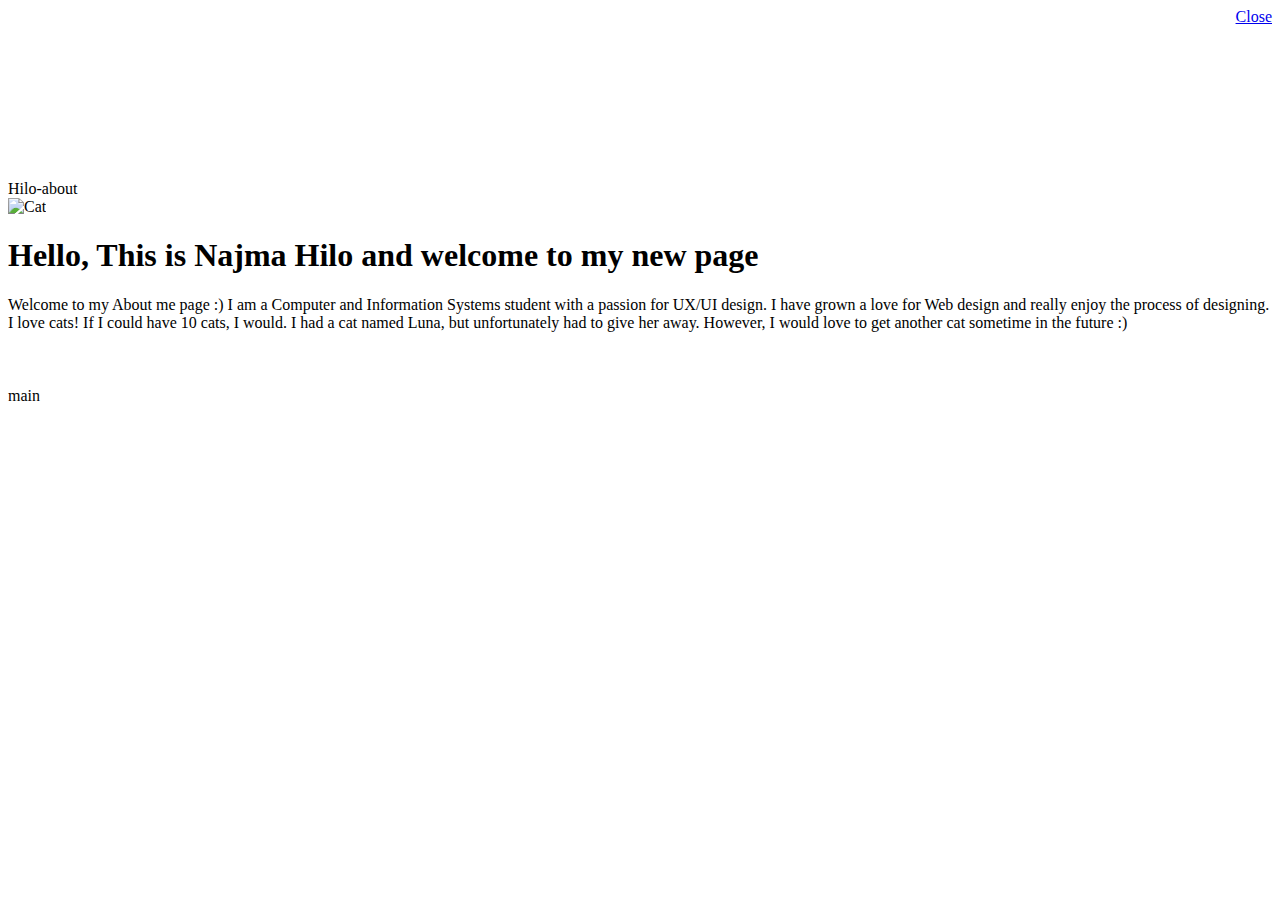
==== about.html @ b0e13cb7 "Update about.html" ====
<!DOCTYPE html>
<html dir="ltr" lang="en">
<head>
  <meta charset="utf-8">
  <meta name="viewport" content="width=device-width, initial-scale=1">
  <meta name="theme-color" content="#394B58">
  <meta name="robots" content="noindex,nofollow" />
  <meta name="apple-itunes-app" content="app-id=480883488">
<link rel="manifest" href="/web-app-manifest/manifest.json">
  <meta name="sentry-trace" content="f8b016310c064067a3ff8ba9bbee8674-cbb956b76d8247e7-0"/>
  <title>  Najma Hilo
</title>

  <link rel="preload" href="https://du11hjcvx0uqb.cloudfront.net/dist/fonts/lato/extended/Lato-Regular-bd03a2cc27.woff2" as="font" type="font/woff2" crossorigin="anonymous">
  <link rel="preload" href="https://du11hjcvx0uqb.cloudfront.net/dist/fonts/lato/extended/Lato-Bold-cccb897485.woff2" as="font" type="font/woff2" crossorigin="anonymous">
  <link rel="preload" href="https://du11hjcvx0uqb.cloudfront.net/dist/fonts/lato/extended/Lato-Italic-4eb103b4d1.woff2" as="font" type="font/woff2" crossorigin="anonymous">
  <link rel="stylesheet" href="https://du11hjcvx0uqb.cloudfront.net/dist/brandable_css/no_variables/bundles/fonts-6ee09b0b2f.css" media="screen" />
  <link rel="stylesheet" href="https://du11hjcvx0uqb.cloudfront.net/dist/brandable_css/5205a9b1ecd1bbbf4f4a0e34ed77ed6b/variables-7dd4b80918af0e0218ec0229e4bd5873.css" media="all" />
  <link rel="stylesheet" href="https://du11hjcvx0uqb.cloudfront.net/dist/brandable_css/new_styles_normal_contrast/bundles/common-0352301951.css" media="all" />
  
  <link rel="apple-touch-icon" href="https://instructure-uploads.s3.amazonaws.com/account_30000000000283/attachments/35088564/shield-180.png?AWSAccessKeyId=AKIAJFNFXH2V2O7RPCAA&amp;Expires=1924173890&amp;Signature=oFyPItksOPmGrGWWJHjBCOjnAP4%3D&amp;response-cache-control=Cache-Control%3Amax-age%3D473364000%2C%20public&amp;response-expires=473364000" />
  <link rel="icon" type="image/x-icon" href="https://instructure-uploads.s3.amazonaws.com/account_30000000000283/attachments/35087948/favicon.ico?AWSAccessKeyId=AKIAJFNFXH2V2O7RPCAA&amp;Expires=1924173629&amp;Signature=F9M5nS8NRfBLUUYkJwXsEsFoUbQ%3D&amp;response-cache-control=Cache-Control%3Amax-age%3D473364000%2C%20public&amp;response-expires=473364000" />

  <link rel="stylesheet" href="https://instructure-uploads.s3.amazonaws.com/account_30000000000283/attachments/305706407/elearning.css" media="all" />
<link rel="stylesheet" href="https://instructure-uploads.s3.amazonaws.com/account_30000000000283/attachments/232017993/cps.css" media="all" />
  
  <script>if (navigator.userAgent.match(/(MSIE|Trident\/)/)) location.replace('/ie-is-not-supported.html')</script>
  <script>
    INST = {"environment":"production","allowMediaComments":true,"kalturaSettings":{"domain":"nv.instructuremedia.com","resource_domain":"nv.instructuremedia.com","rtmp_domain":"iad.rtmp.instructuremedia.com","partner_id":"9","subpartner_id":"0","player_ui_conf":"0","kcw_ui_conf":"0","upload_ui_conf":"0","max_file_size_bytes":534773760,"do_analytics":false,"hide_rte_button":false,"js_uploader":true},"logPageViews":true,"editorButtons":[{"name":"YouTube","id":21151,"favorite":false,"url":"https://www.edu-apps.org/lti_public_resources/?tool_id=youtube","icon_url":"https://www.edu-apps.org/assets/lti_public_resources/youtube_icon.png","canvas_icon_class":null,"width":560,"height":600,"use_tray":false,"on_by_default":false,"description":"\u003cp\u003eSearch publicly available YouTube videos. A new icon will show up in your course rich editor letting you search YouTube and click to embed videos in your course material.\u003c/p\u003e\n"},{"name":"Google Apps","id":153550,"favorite":false,"url":"https://google-drive-lti-iad-prod.instructure.com/lti/rce-content-selection","icon_url":"https://google-drive-lti-iad-prod.instructure.com/icon.png","canvas_icon_class":null,"width":700,"height":600,"use_tray":false,"on_by_default":false,"description":"\u003cp\u003eAllows you to pull in documents from Google Drive to Canvas\u003c/p\u003e\n"},{"name":"Interactive Content – H5P","id":161158,"favorite":false,"url":"https://champlain.h5p.com","icon_url":"https://champlain.h5p.com/img/h5p-icon.png","canvas_icon_class":null,"width":800,"height":600,"use_tray":false,"on_by_default":false,"description":"\u003cp\u003eCreate, share and reuse interactive HTML5 content in your browser\u003c/p\u003e\n"},{"name":"Panopto Video","id":283119,"favorite":false,"url":"https://champlain.hosted.panopto.com/Panopto/LTI/LTI.aspx","icon_url":"https://champlain.hosted.panopto.com/Panopto/images/panopto_logo_globe.png","canvas_icon_class":null,"width":900,"height":700,"use_tray":false,"on_by_default":false,"description":""},{"name":"Google Drive (LTI 1.3)","id":301893,"favorite":true,"url":"https://assignments.google.com/lti/e","icon_url":"https://www.gstatic.com/images/branding/product/1x/drive_2020q4_16dp.png","canvas_icon_class":null,"width":690,"height":530,"use_tray":false,"on_by_default":false,"description":"\u003cp\u003eCollect, analyze, and grade student work with Google Assignments\u003c/p\u003e\n"},{"name":"Canvas Studio","id":337801,"favorite":true,"url":"https://champlain.instructuremedia.com/lti/launch?custom_arc_launch_type=content_select\u0026custom_lti_use_case=editor_button","icon_url":"https://files.instructuremedia.com/logos/studio-logo-squid-tiny-electric.svg","canvas_icon_class":null,"width":860,"height":640,"use_tray":false,"on_by_default":false,"description":"\u003cp\u003eVideo for Education\u003c/p\u003e\n"},{"name":"Films On Demand","id":370093,"favorite":false,"url":"https://lti.films.com/LtiSearch.aspx","icon_url":"https://lti.films.com/images/logos/fod-lti_24x24.png","canvas_icon_class":null,"width":920,"height":636,"use_tray":false,"on_by_default":false,"description":"\u003cp\u003eSearch available Films On Demand videos. A new icon will show up in your course rich editor letting you search Films On Demand and click to embed videos in your course material.\u003c/p\u003e\n"},{"name":"Embed Lucid Document","id":414565,"favorite":true,"url":"https://integration.lucid.app/canvas/lti/launchTool","icon_url":"https://cdn-cashy-static-assets.lucidchart.com/lucid/logos/Lucid-L.svg","canvas_icon_class":null,"width":1200,"height":800,"use_tray":false,"on_by_default":true,"description":"\u003cp\u003eInsert Lucid documents in Canvas\u003c/p\u003e\n"}]};
    ENV = {"ASSET_HOST":"https://du11hjcvx0uqb.cloudfront.net","active_brand_config_json_url":"https://du11hjcvx0uqb.cloudfront.net/dist/brandable_css/5205a9b1ecd1bbbf4f4a0e34ed77ed6b/variables-7dd4b80918af0e0218ec0229e4bd5873.json","active_brand_config":{"md5":"5205a9b1ecd1bbbf4f4a0e34ed77ed6b","variables":{},"share":false,"name":null,"created_at":"2024-05-23T16:42:22-04:00","js_overrides":"https://instructure-uploads.s3.amazonaws.com/account_30000000000283/attachments/272981423/cps.js","css_overrides":"https://instructure-uploads.s3.amazonaws.com/account_30000000000283/attachments/232017993/cps.css","parent_md5":"580f609b1a1bbb97027d422e7abdb6e5","mobile_js_overrides":"","mobile_css_overrides":""},"confetti_branding_enabled":false,"url_to_what_gets_loaded_inside_the_tinymce_editor_css":["https://du11hjcvx0uqb.cloudfront.net/dist/brandable_css/5205a9b1ecd1bbbf4f4a0e34ed77ed6b/variables-7dd4b80918af0e0218ec0229e4bd5873.css","https://du11hjcvx0uqb.cloudfront.net/dist/brandable_css/new_styles_normal_contrast/bundles/what_gets_loaded_inside_the_tinymce_editor-90e5ad1077.css","https://du11hjcvx0uqb.cloudfront.net/dist/brandable_css/no_variables/bundles/fonts-6ee09b0b2f.css"],"url_for_high_contrast_tinymce_editor_css":["https://du11hjcvx0uqb.cloudfront.net/dist/brandable_css/default/variables-high_contrast-7dd4b80918af0e0218ec0229e4bd5873.css","https://du11hjcvx0uqb.cloudfront.net/dist/brandable_css/new_styles_high_contrast/bundles/what_gets_loaded_inside_the_tinymce_editor-795277483f.css","https://du11hjcvx0uqb.cloudfront.net/dist/brandable_css/no_variables/bundles/fonts-6ee09b0b2f.css"],"current_user_id":null,"current_user_global_id":null,"current_user_heap_id":null,"current_user_roles":null,"current_user_is_student":false,"current_user_types":null,"current_user_disabled_inbox":null,"current_user_visited_tabs":null,"discussions_reporting":true,"files_domain":"cluster3.canvas-user-content.com","group_information":null,"DOMAIN_ROOT_ACCOUNT_ID":"30000000000283","DOMAIN_ROOT_ACCOUNT_UUID":"hvJznS551zaIKdS1SWTPCfp9W8uVfqVQSfvvUPom","k12":false,"help_link_name":"Help","help_link_icon":"help","use_high_contrast":null,"auto_show_cc":null,"disable_celebrations":null,"disable_keyboard_shortcuts":null,"LTI_LAUNCH_FRAME_ALLOWANCES":["geolocation *","microphone *","camera *","midi *","encrypted-media *","autoplay *","clipboard-write *","display-capture *"],"DEEP_LINKING_POST_MESSAGE_ORIGIN":"https://a3-320403425.cluster3.canvas-user-content.com","comment_library_suggestions_enabled":null,"SETTINGS":{"open_registration":false,"collapse_global_nav":null,"release_notes_badge_disabled":null,"can_add_pronouns":false,"show_sections_in_course_tray":true},"RAILS_ENVIRONMENT":"Production","IN_PACED_COURSE":false,"SENTRY_FRONTEND":{"dsn":"https://355a1d96717e4038ac25aa852fa79a8f@relay-iad.sentry.insops.net/388","org_slug":"instructure","base_url":"https://sentry.insops.net","normalized_route":"/courses/{course_id}/files/{file_id}/{file_path}","errors_sample_rate":"0.005","traces_sample_rate":"0.005","url_deny_pattern":"instructure-uploads.*amazonaws.com","revision":"canvas-lms@20240925.197"},"DATA_COLLECTION_ENDPOINT":"https://canvas-frontend-data-iad-prod.inscloudgate.net/submit","DOMAIN_ROOT_ACCOUNT_SFID":"001A000000AjBjoIAF","DIRECT_SHARE_ENABLED":false,"CAN_VIEW_CONTENT_SHARES":null,"FEATURES":{"featured_help_links":true,"account_level_blackout_dates":false,"render_both_to_do_lists":false,"commons_new_quizzes":false,"course_paces_redesign":true,"course_paces_for_students":true,"explicit_latex_typesetting":false,"media_links_use_attachment_id":true,"permanent_page_links":true,"selective_release_backend":true,"selective_release_ui_api":true,"selective_release_edit_page":true,"enhanced_course_creation_account_fetching":false,"instui_for_import_page":false,"multiselect_gradebook_filters":true,"assignment_edit_placement_not_on_announcements":false,"instui_header":false,"rce_find_replace":true,"courses_popout_sisid":true,"dashboard_graphql_integration":false,"discussion_checkpoints":false,"speedgrader_studio_media_capture":true,"disallow_threaded_replies_fix_alert":true,"product_tours":false,"usage_rights_discussion_topics":true,"granular_permissions_manage_users":true,"create_course_subaccount_picker":true,"file_verifiers_for_quiz_links":true,"lti_deep_linking_module_index_menu_modal":true,"lti_dynamic_registration":true,"lti_registrations_next":false,"lti_multiple_assignment_deep_linking":true,"lti_overwrite_user_url_input_select_content_dialog":true,"buttons_and_icons_root_account":false,"extended_submission_state":false,"scheduled_page_publication":true,"send_usage_metrics":true,"rce_transform_loaded_content":false,"mobile_offline_mode":false,"react_discussions_post":true,"instui_nav":false,"enhanced_developer_keys_tables":true,"lti_registrations_discover_page":false,"account_level_mastery_scales":false,"non_scoring_rubrics":true,"top_navigation_placement":false,"rubric_criterion_range":true,"lti_migration_info":true,"rce_lite_enabled_speedgrader_comments":true,"lti_toggle_placements":true,"embedded_release_notes":true,"canvas_k6_theme":false,"new_math_equation_handling":true},"current_user":{},"current_user_is_admin":false,"context_asset_string":"course_2297500","ping_url":"https://a3-320403425.cluster3.canvas-user-content.com/api/v1/courses/2297500/ping","TIMEZONE":"America/New_York","CONTEXT_TIMEZONE":"America/New_York","LOCALES":["en"],"BIGEASY_LOCALE":"en_US","FULLCALENDAR_LOCALE":"en","MOMENT_LOCALE":"en","rce_auto_save_max_age_ms":86400000,"K5_USER":false,"USE_CLASSIC_FONT":false,"K5_HOMEROOM_COURSE":false,"K5_SUBJECT_COURSE":false,"LOCALE_TRANSLATION_FILE":"/dist/javascripts/translations/en-67c25a6858.json","ACCOUNT_ID":"8721","notices":[],"active_context_tab":"files"};
    BRANDABLE_CSS_HANDLEBARS_INDEX = [["new_styles_normal_contrast","new_styles_high_contrast","new_styles_normal_contrast_rtl","new_styles_high_contrast_rtl"],{"10":["908ffbc673",0,"d5c9044c6e",2],"15":["c8540c43a4",0,"0a2196be1d",2],"19":["df5777ed9c"],"61":["1fb36890db","b83a603352","4bcf82f85a","0b171e092c"],"67":["700335fb7b",0,"1cc2485e2c",2],"71":["8ac0336ef0","bf3093677a","a8146a011b","449171073f"],"06":["ba28819778",0,"96b99aafe5",2],"f0":["b349f31f5e",0,0,0],"c8":["718c8509f5","33cd4c40e3","03d0fbcbe8","ec23096f0d"],"1e":["6eb4ecac8e","4100cb65ce","0faf4716c8","bed54fd75e"],"b3":["e5da23fb43","0911fc8ed3","05b2bb5a6f","ba2585de5c"],"0c":["4dae5befd2",0,"c18876be89",2],"da":["b5a7f9cd8f","a4e5066985","773390ae11","8e9071910c"],"1d":["2128789890",0,"e568085637",2],"08":["64bff5a97d"],"e2":["11429f119a"],"9f":["d39b291ba6",0,0,0],"2b":["c491abf31e","b11dc54da6","b58622671f","6bb4a7ae9e"],"2c":["8a926fc28b",0,0,0],"c2":["6f2721ae01"],"9c":["c31821c764",0,"1693aba1da",2],"c5":["44c6024769","31150a4a27","53dd277fa9","5fe61c91c2"],"f2":["51574f9b13"]}]
    REMOTES = {};
  </script>
  <script src="https://du11hjcvx0uqb.cloudfront.net/dist/brandable_css/5205a9b1ecd1bbbf4f4a0e34ed77ed6b/variables-7dd4b80918af0e0218ec0229e4bd5873.js" defer="defer"></script>
  <script src="https://du11hjcvx0uqb.cloudfront.net/dist/timezone/America/New_York-692f7d27e4.js" defer="defer"></script>
  <script src="https://du11hjcvx0uqb.cloudfront.net/dist/timezone/America/New_York-692f7d27e4.js" defer="defer"></script>
  <script src="https://du11hjcvx0uqb.cloudfront.net/dist/timezone/en_US-80a0ce259b.js" defer="defer"></script>
  <script src="https://du11hjcvx0uqb.cloudfront.net/dist/webpack-production/react-entry-d6972cd7700667c0.js" crossorigin="anonymous" defer="defer"></script>
  <script src="https://du11hjcvx0uqb.cloudfront.net/dist/webpack-production/main-entry-6597a045012385b0.js" crossorigin="anonymous" defer="defer"></script>

  
  <script type="text/javascript">
    window.heap=window.heap||[],heap.load=function(e,t){window.heap.appid=e,window.heap.config=t=t||{};var r=document.createElement("script");r.type="text/javascript",r.async=!0,r.src="https://cdn.heapanalytics.com/js/heap-"+e+".js";var a=document.getElementsByTagName("script")[0];a.parentNode.insertBefore(r,a);for(var n=function(e){return function(){heap.push([e].concat(Array.prototype.slice.call(arguments,0)))}},p=["addEventProperties","addUserProperties","clearEventProperties","identify","resetIdentity","removeEventProperty","setEventProperties","track","unsetEventProperty"],o=0;o<p.length;o++)heap[p[o]]=n(p[o])};
    heap.load("3001039959");
    heap.clearEventProperties();
    heap.addEventProperties({'Base.appName': 'Canvas'});
    setTimeout(() => {
      if (ENV.current_user_heap_id && ENV.current_user_heap_id !== heap.identity) {
        heap.identify(ENV.current_user_heap_id);
      }
      props = {}
      if (ENV.current_user_roles) {
        props['role'] = ENV.current_user_roles[ENV.current_user_roles.length - 1]
      }
      if (ENV.DOMAIN_ROOT_ACCOUNT_UUID) {
        props['Canvas.accountId'] = ENV.DOMAIN_ROOT_ACCOUNT_UUID
      }
      if (ENV.DOMAIN_ROOT_ACCOUNT_SFID) {
        props['Canvas.salesforceAccountId'] = ENV.DOMAIN_ROOT_ACCOUNT_SFID
      }
      if (Object.keys(props).length > 0) {
        heap.addUserProperties(props);
      }
    }, 1000);
  </script>
</head>

<body class="full-width no-headers files primary-nav-expanded context-course_2297500 responsive_student_grades_page">

<noscript>
  <div role="alert" class="ic-flash-static ic-flash-error">
    <div class="ic-flash__icon" aria-hidden="true">
      <i class="icon-warning"></i>
    </div>
    <h1>You need to have JavaScript enabled in order to access this site.</h1>
  </div>
</noscript>




<div id="flash_message_holder"></div>
<div id="flash_screenreader_holder"></div>

<div id="application" class="ic-app">
  

  <div id="instructure_ajax_error_box">
    <div style="text-align: right; background-color: #fff;"><a href="#" class="close_instructure_ajax_error_box_link">Close</a></div>
    <iframe id="instructure_ajax_error_result" src="about:blank" style="border: 0;" title="Error"></iframe>
  </div>

  <div id="wrapper" class="ic-Layout-wrapper">
    <div id="main" class="ic-Layout-columns">
      <div id="not_right_side" class="ic-app-main-content">
        <div id="content-wrapper" class="ic-Layout-contentWrapper">
          
          <div id="content" class="ic-Layout-contentMain" role="main">
            
Hilo-about
<div class="AboutMe">
    <img src="istockphoto-1443562748-612x612.jpeg" alt="Cat">
    <h1>Hello, This is Najma Hilo and welcome to my new page</h1>
    <p>
        Welcome to my About me page :) I am a Computer and Information Systems student with a passion for UX/UI design. 
        I have grown a love for Web design and really enjoy the process of designing. I love cats! If I could have 10 cats, 
        I would. I had a cat named Luna, but unfortunately had to give her away. However, I would love to get another cat 
        sometime in the future :)
    </p>

<div id="unauthorized_message" class="ic-Error-page">
      <img class="ic-Error-img" role="presentation" alt="" aria-hidden="true" src="/images/401_permissions.svg">
        <h1></h1>
      <p></p>
main
</div>

          </div>
        </div>
        <div id="right-side-wrapper" class="ic-app-main-content__secondary">
          <aside id="right-side" role="complementary">
            
          </aside>
        </div>
      </div>
    </div>
  </div>



    <div style="display:none;"><!-- Everything inside of this should always stay hidden -->
    </div>
  <div id='aria_alerts' class='hide-text affix' role="alert" aria-live="assertive"></div>
  <div id='StudentTray__Container'></div>
  <div id="react-router-portals"></div>
  

  <iframe src="https://sso.canvaslms.com/post_message_forwarding?rev=59677caad5-de8233d392aa15f4&amp;token=eyJ0eXAiOiJKV1QiLCJhbGciOiJIUzUxMiJ9.eyJwYXJlbnRfZG9tYWluIjoiYTMtMzIwNDAzNDI1LmNsdXN0ZXIzLmNhbnZhcy11c2VyLWNvbnRlbnQuY29tIn0.iPwMSEoat12ipfkxpvGw6J9sawqh4lm0qsXCnt4GdaHxyAPy7rZCIyibJ68KCYH5IAh7aW_Sj3-clb4KRSQgcQ" name="post_message_forwarding" title="post_message_forwarding" id="post_message_forwarding" sandbox="allow-scripts allow-same-origin" style="display:none;"></iframe>



<script>
//<![CDATA[
(window.bundles || (window.bundles = [])).push('inst_fs_service_worker');
//]]>
</script>
  <script src="https://instructure-uploads.s3.amazonaws.com/account_30000000000283/attachments/312550727/global.js" defer="defer"></script>
  <script src="https://instructure-uploads.s3.amazonaws.com/account_30000000000283/attachments/272981423/cps.js" defer="defer"></script>

</div> <!-- #application -->
</body>
</html>
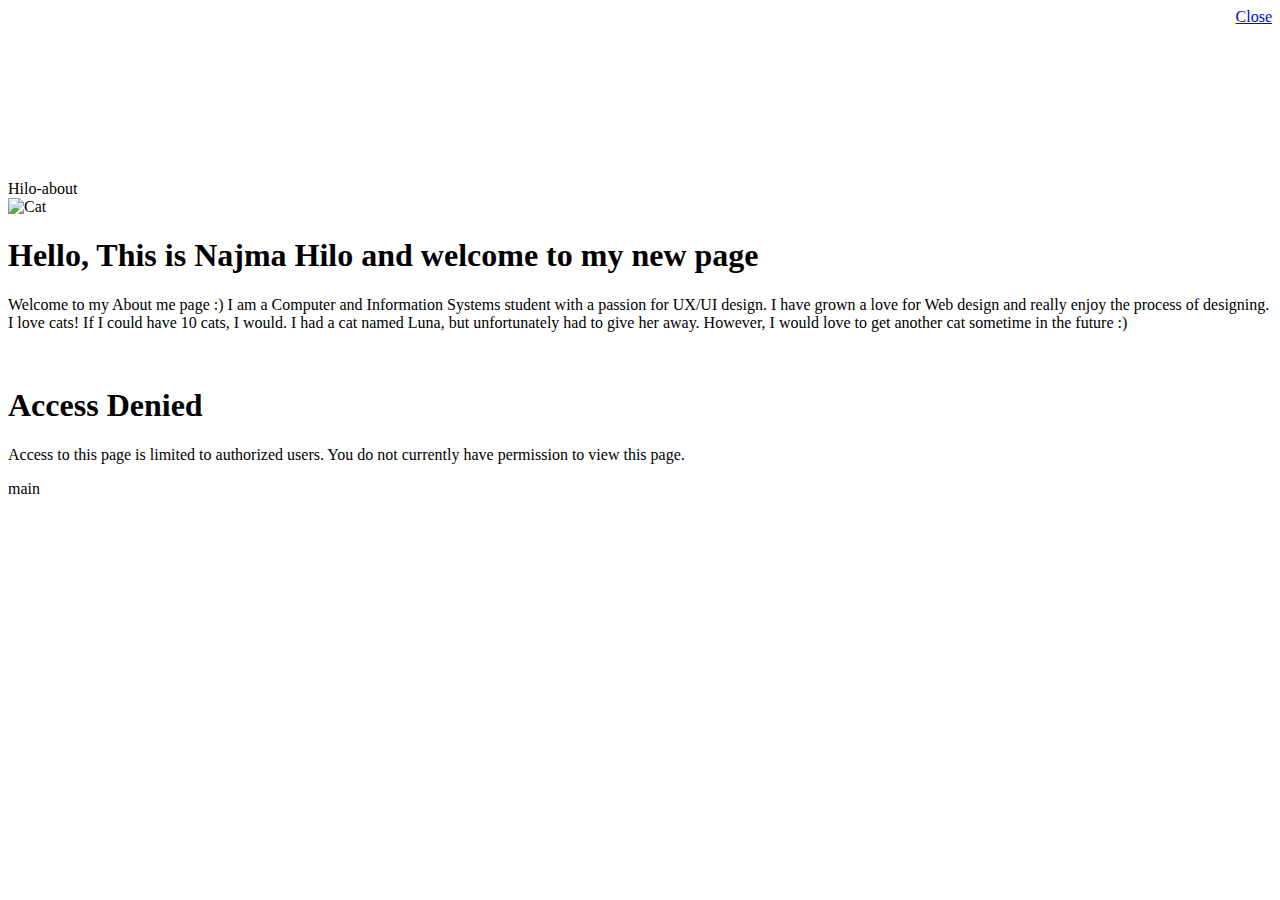
==== commit 00c26f90: "Merge pull request #11 from Najmaah/main" ====
--- a/about.html
+++ b/about.html
@@ -8,7 +8,7 @@
   <meta name="apple-itunes-app" content="app-id=480883488">
 <link rel="manifest" href="/web-app-manifest/manifest.json">
   <meta name="sentry-trace" content="f8b016310c064067a3ff8ba9bbee8674-cbb956b76d8247e7-0"/>
-  <title>  Najma Hilo
+  <title>  Unauthorized
 </title>
 
   <link rel="preload" href="https://du11hjcvx0uqb.cloudfront.net/dist/fonts/lato/extended/Lato-Regular-bd03a2cc27.woff2" as="font" type="font/woff2" crossorigin="anonymous">
@@ -110,8 +110,8 @@
 
 <div id="unauthorized_message" class="ic-Error-page">
       <img class="ic-Error-img" role="presentation" alt="" aria-hidden="true" src="/images/401_permissions.svg">
-        <h1></h1>
-      <p></p>
+        <h1>Access Denied</h1>
+      <p>Access to this page is limited to authorized users. You do not currently have permission to view this page.</p>
 main
 </div>
 
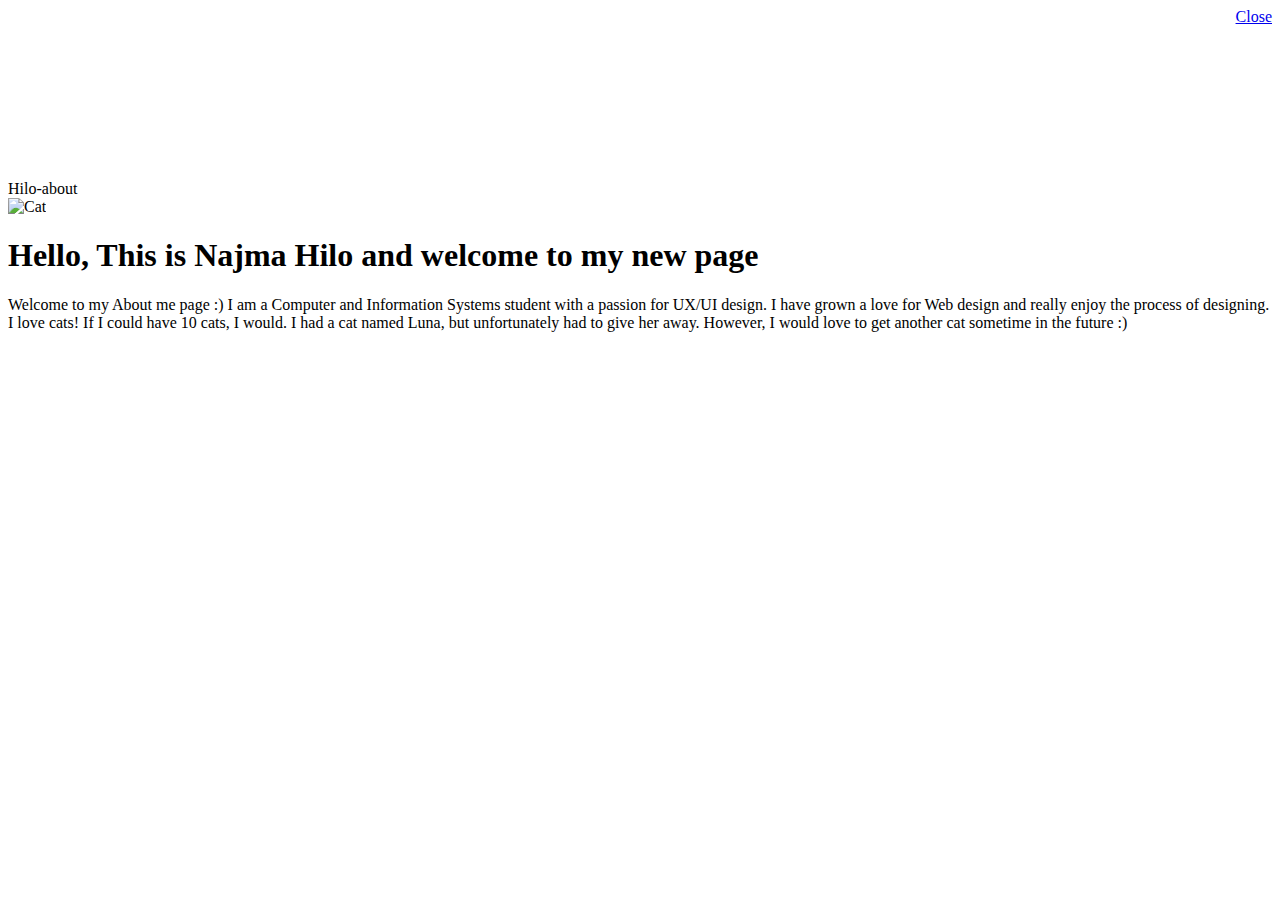
==== commit 7b8bcf26: "Update about.html" ====
--- a/about.html
+++ b/about.html
@@ -110,9 +110,8 @@
 
 <div id="unauthorized_message" class="ic-Error-page">
       <img class="ic-Error-img" role="presentation" alt="" aria-hidden="true" src="/images/401_permissions.svg">
-        <h1>Access Denied</h1>
-      <p>Access to this page is limited to authorized users. You do not currently have permission to view this page.</p>
-main
+        <h1></h1>
+      <p></p>
 </div>
 
           </div>
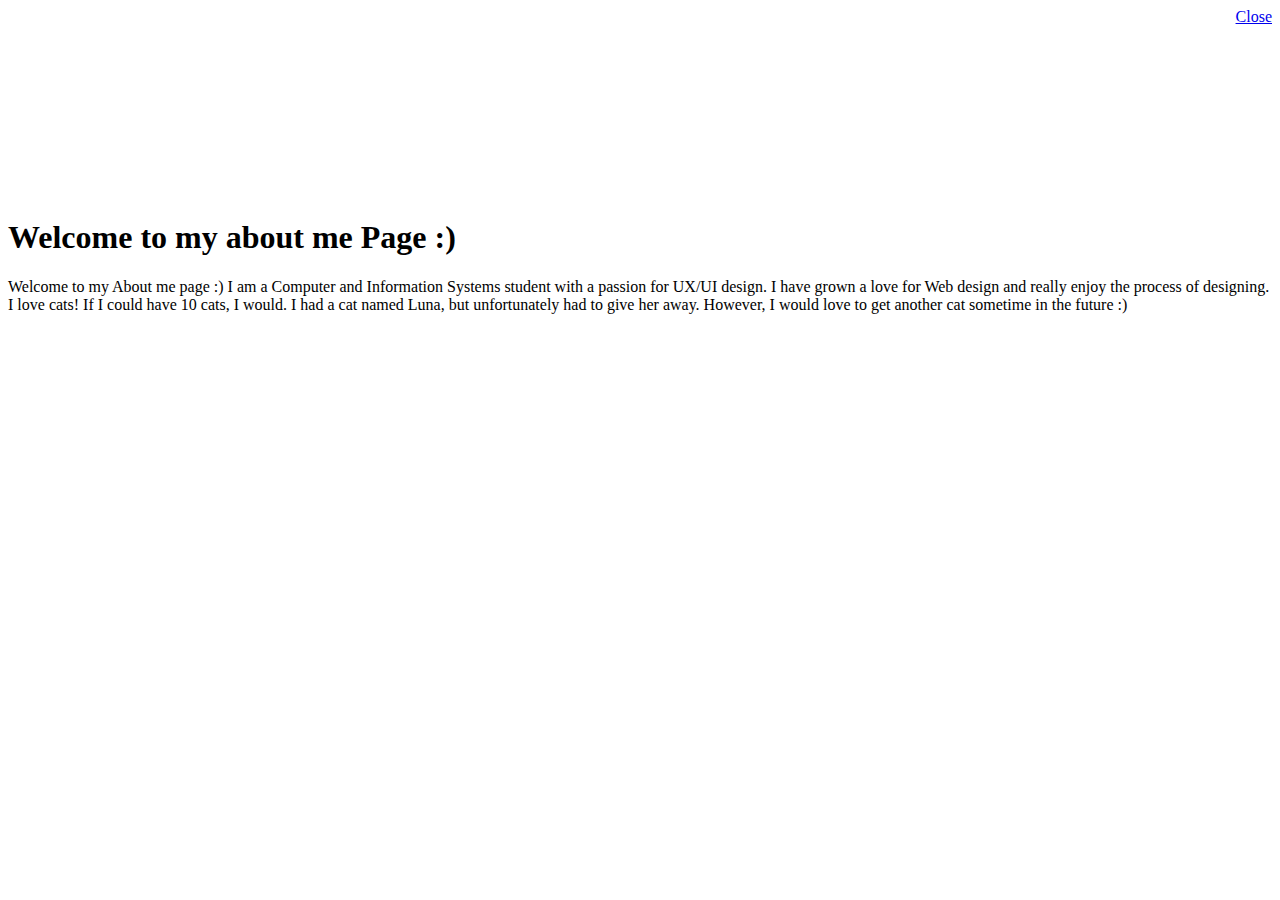
==== commit 8b774fb2: "Update about.html" ====
--- a/about.html
+++ b/about.html
@@ -8,7 +8,7 @@
   <meta name="apple-itunes-app" content="app-id=480883488">
 <link rel="manifest" href="/web-app-manifest/manifest.json">
   <meta name="sentry-trace" content="f8b016310c064067a3ff8ba9bbee8674-cbb956b76d8247e7-0"/>
-  <title>  Unauthorized
+  <title> About me
 </title>
 
   <link rel="preload" href="https://du11hjcvx0uqb.cloudfront.net/dist/fonts/lato/extended/Lato-Regular-bd03a2cc27.woff2" as="font" type="font/woff2" crossorigin="anonymous">
@@ -72,7 +72,7 @@
     <div class="ic-flash__icon" aria-hidden="true">
       <i class="icon-warning"></i>
     </div>
-    <h1>You need to have JavaScript enabled in order to access this site.</h1>
+    <h1></h1>
   </div>
 </noscript>
 
@@ -97,21 +97,13 @@
           
           <div id="content" class="ic-Layout-contentMain" role="main">
             
-Hilo-about
-<div class="AboutMe">
-    <img src="istockphoto-1443562748-612x612.jpeg" alt="Cat">
-    <h1>Hello, This is Najma Hilo and welcome to my new page</h1>
-    <p>
-        Welcome to my About me page :) I am a Computer and Information Systems student with a passion for UX/UI design. 
+<div id="unauthorized_message" class="ic-Error-page">
+      <img class="ic-Error-img" role="presentation" alt="" aria-hidden="true" src="/images/401_permissions.svg">
+        <h1>Welcome to my about me Page :)</h1>
+      <p> Welcome to my About me page :) I am a Computer and Information Systems student with a passion for UX/UI design. 
         I have grown a love for Web design and really enjoy the process of designing. I love cats! If I could have 10 cats, 
         I would. I had a cat named Luna, but unfortunately had to give her away. However, I would love to get another cat 
-        sometime in the future :)
-    </p>
-
-<div id="unauthorized_message" class="ic-Error-page">
-      <img class="ic-Error-img" role="presentation" alt="" aria-hidden="true" src="/images/401_permissions.svg">
-        <h1></h1>
-      <p></p>
+        sometime in the future :)</p>
 </div>
 
           </div>
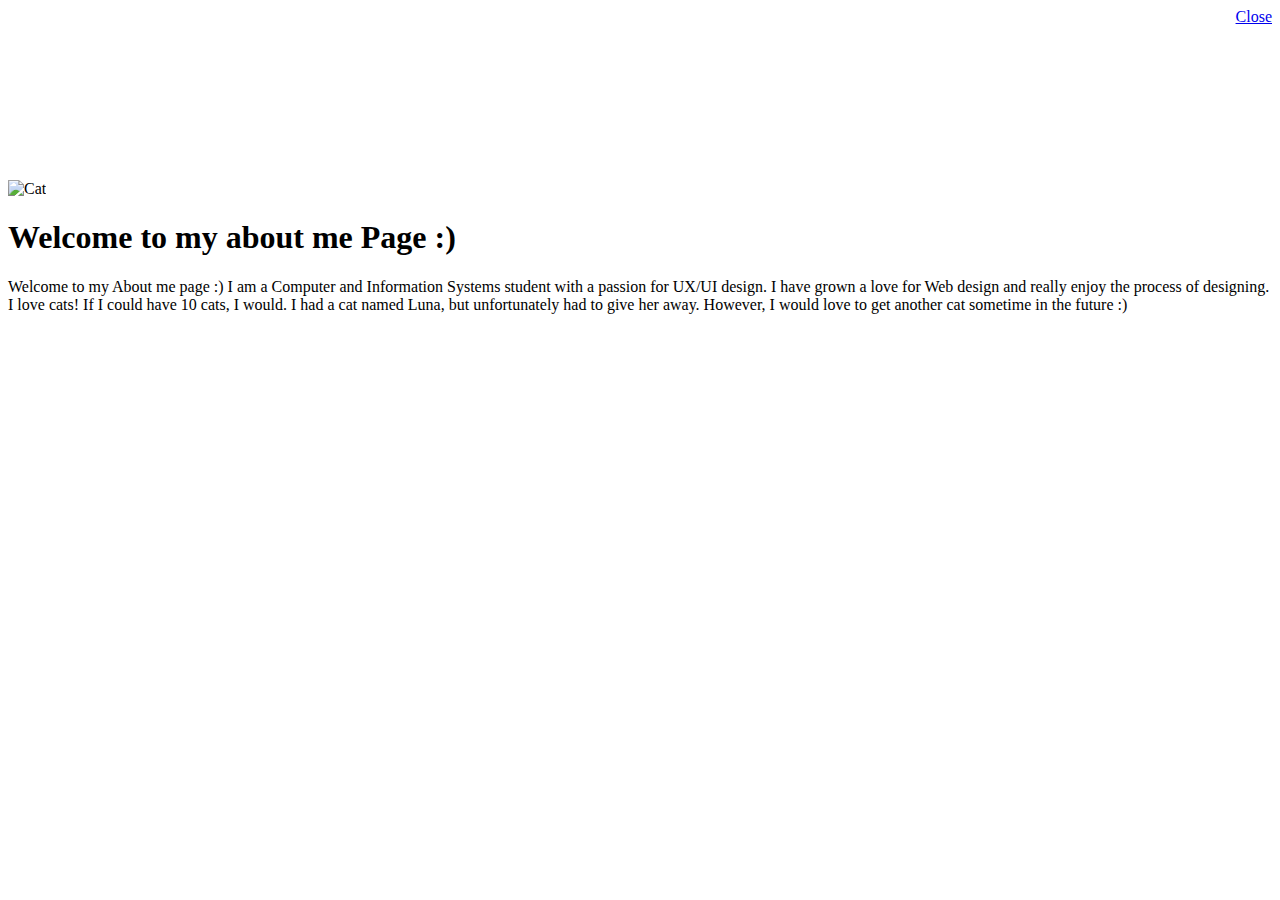
==== commit 948ac981: "Update about.html" ====
--- a/about.html
+++ b/about.html
@@ -97,8 +97,8 @@
           
           <div id="content" class="ic-Layout-contentMain" role="main">
             
-<div id="unauthorized_message" class="ic-Error-page">
-      <img class="ic-Error-img" role="presentation" alt="" aria-hidden="true" src="/images/401_permissions.svg">
+<div id="Hello" class="ic-Error-page">
+     <img src="istockphoto-1443562748-612x612.jpeg" alt="Cat">
         <h1>Welcome to my about me Page :)</h1>
       <p> Welcome to my About me page :) I am a Computer and Information Systems student with a passion for UX/UI design. 
         I have grown a love for Web design and really enjoy the process of designing. I love cats! If I could have 10 cats, 
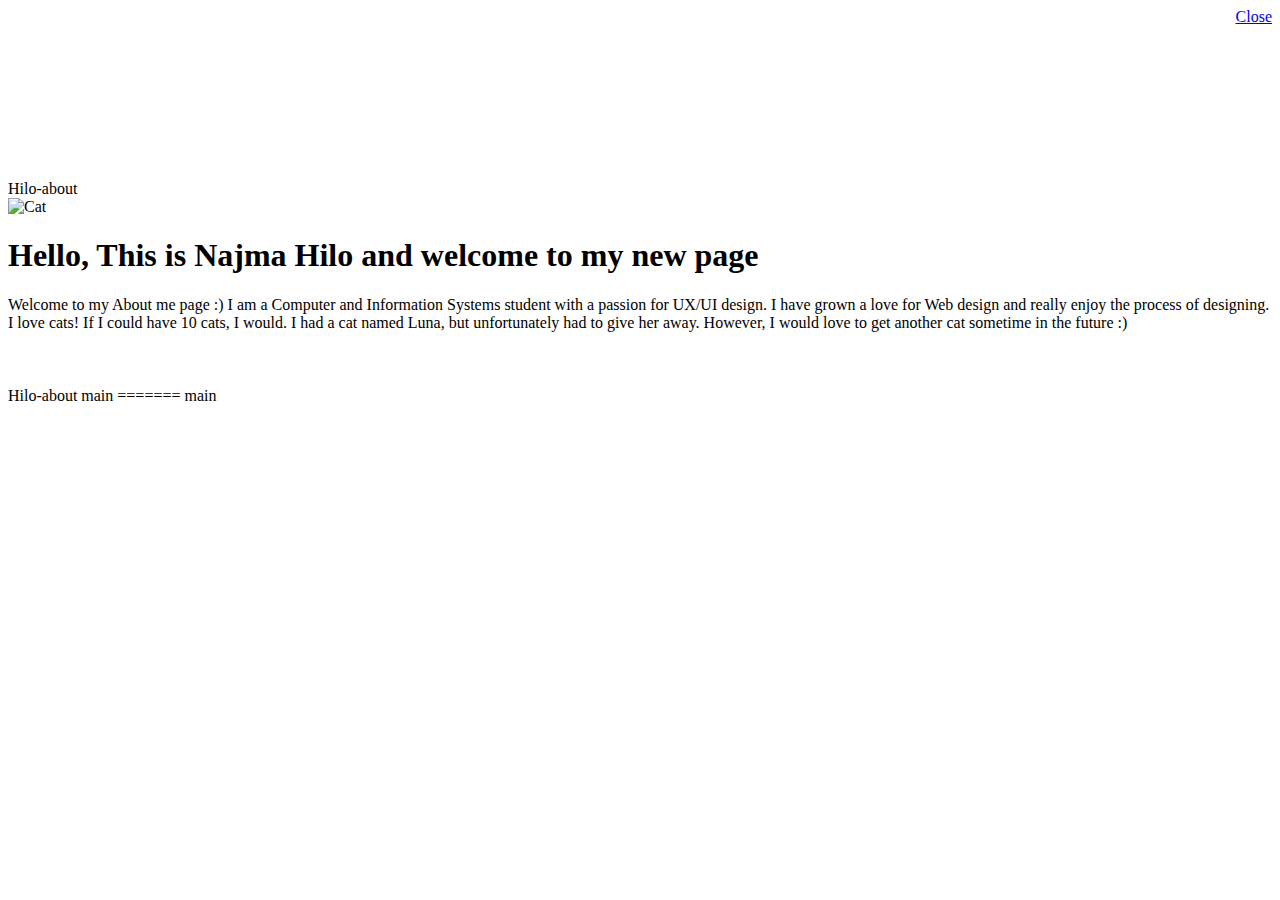
==== commit 8c0568c8: "Merge branch 'main' into Hilo-about" ====
--- a/about.html
+++ b/about.html
@@ -8,7 +8,7 @@
   <meta name="apple-itunes-app" content="app-id=480883488">
 <link rel="manifest" href="/web-app-manifest/manifest.json">
   <meta name="sentry-trace" content="f8b016310c064067a3ff8ba9bbee8674-cbb956b76d8247e7-0"/>
-  <title> About me
+  <title>  Najma Hilo
 </title>
 
   <link rel="preload" href="https://du11hjcvx0uqb.cloudfront.net/dist/fonts/lato/extended/Lato-Regular-bd03a2cc27.woff2" as="font" type="font/woff2" crossorigin="anonymous">
@@ -72,7 +72,7 @@
     <div class="ic-flash__icon" aria-hidden="true">
       <i class="icon-warning"></i>
     </div>
-    <h1></h1>
+    <h1>You need to have JavaScript enabled in order to access this site.</h1>
   </div>
 </noscript>
 
@@ -97,13 +97,25 @@
           
           <div id="content" class="ic-Layout-contentMain" role="main">
             
-<div id="Hello" class="ic-Error-page">
-     <img src="istockphoto-1443562748-612x612.jpeg" alt="Cat">
-        <h1>Welcome to my about me Page :)</h1>
-      <p> Welcome to my About me page :) I am a Computer and Information Systems student with a passion for UX/UI design. 
+Hilo-about
+<div class="AboutMe">
+    <img src="istockphoto-1443562748-612x612.jpeg" alt="Cat">
+    <h1>Hello, This is Najma Hilo and welcome to my new page</h1>
+    <p>
+        Welcome to my About me page :) I am a Computer and Information Systems student with a passion for UX/UI design. 
         I have grown a love for Web design and really enjoy the process of designing. I love cats! If I could have 10 cats, 
         I would. I had a cat named Luna, but unfortunately had to give her away. However, I would love to get another cat 
-        sometime in the future :)</p>
+        sometime in the future :)
+    </p>
+
+<div id="unauthorized_message" class="ic-Error-page">
+      <img class="ic-Error-img" role="presentation" alt="" aria-hidden="true" src="/images/401_permissions.svg">
+        <h1></h1>
+      <p></p>
+Hilo-about
+main
+=======
+main
 </div>
 
           </div>
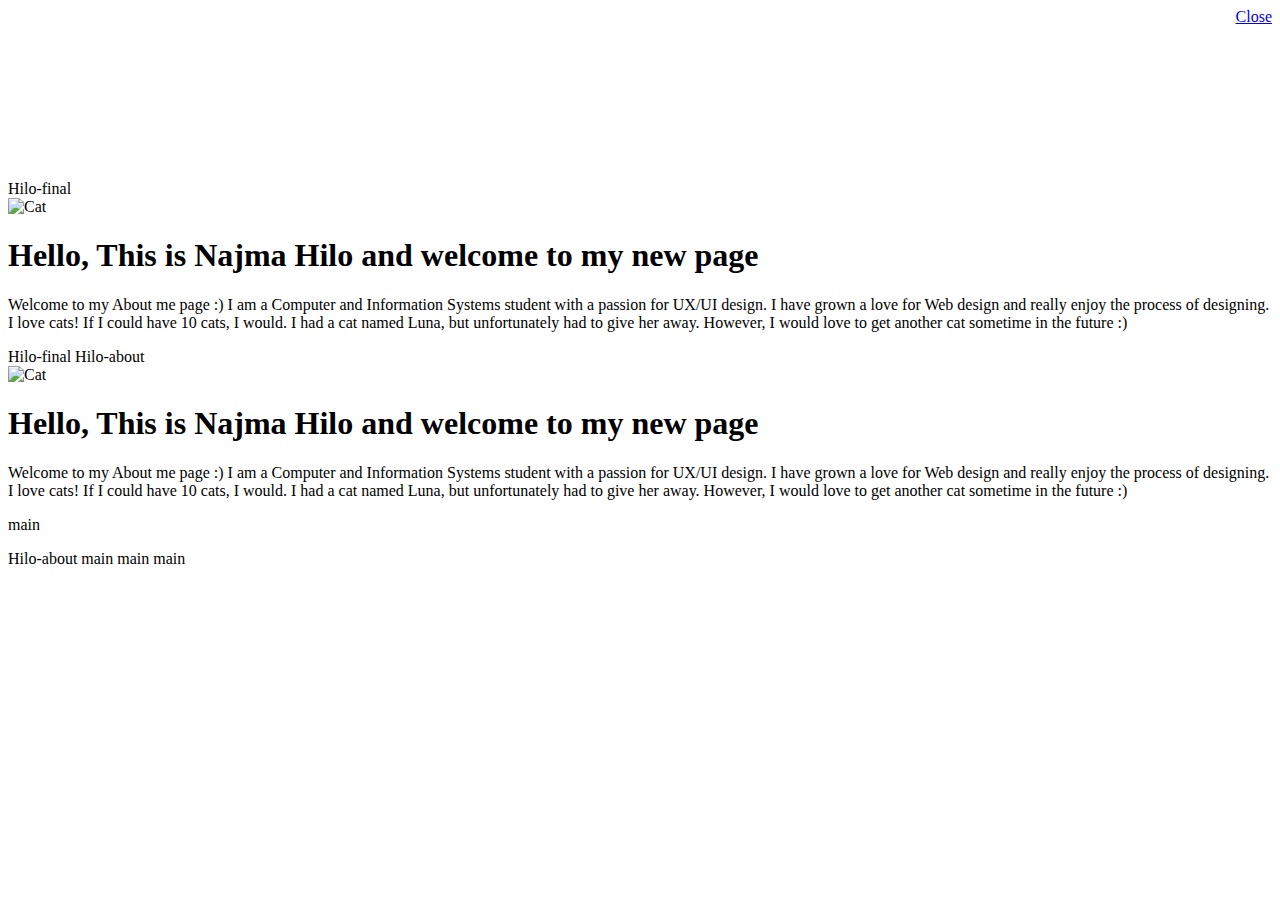
==== commit c43924b3: "Merge branch 'main' into Hilo-final" ====
--- a/about.html
+++ b/about.html
@@ -8,7 +8,7 @@
   <meta name="apple-itunes-app" content="app-id=480883488">
 <link rel="manifest" href="/web-app-manifest/manifest.json">
   <meta name="sentry-trace" content="f8b016310c064067a3ff8ba9bbee8674-cbb956b76d8247e7-0"/>
-  <title>  Najma Hilo
+  <title> About me
 </title>
 
   <link rel="preload" href="https://du11hjcvx0uqb.cloudfront.net/dist/fonts/lato/extended/Lato-Regular-bd03a2cc27.woff2" as="font" type="font/woff2" crossorigin="anonymous">
@@ -72,7 +72,7 @@
     <div class="ic-flash__icon" aria-hidden="true">
       <i class="icon-warning"></i>
     </div>
-    <h1>You need to have JavaScript enabled in order to access this site.</h1>
+    <h1></h1>
   </div>
 </noscript>
 
@@ -97,6 +97,18 @@
           
           <div id="content" class="ic-Layout-contentMain" role="main">
             
+ Hilo-final
+<div class="AboutMe">
+    <img src="istockphoto-1443562748-612x612.jpeg" alt="Cat">
+    <h1>Hello, This is Najma Hilo and welcome to my new page</h1>
+    <p>
+        Welcome to my About me page :) I am a Computer and Information Systems student with a passion for UX/UI design. 
+        I have grown a love for Web design and really enjoy the process of designing. I love cats! If I could have 10 cats, 
+        I would. I had a cat named Luna, but unfortunately had to give her away. However, I would love to get another cat 
+        sometime in the future :)
+    </p>
+
+Hilo-final
 Hilo-about
 <div class="AboutMe">
     <img src="istockphoto-1443562748-612x612.jpeg" alt="Cat">
@@ -107,15 +119,14 @@
         I would. I had a cat named Luna, but unfortunately had to give her away. However, I would love to get another cat 
         sometime in the future :)
     </p>
+ main
 
-<div id="unauthorized_message" class="ic-Error-page">
-      <img class="ic-Error-img" role="presentation" alt="" aria-hidden="true" src="/images/401_permissions.svg">
-        <h1></h1>
       <p></p>
 Hilo-about
 main
-=======
+
 main
+ main
 </div>
 
           </div>
